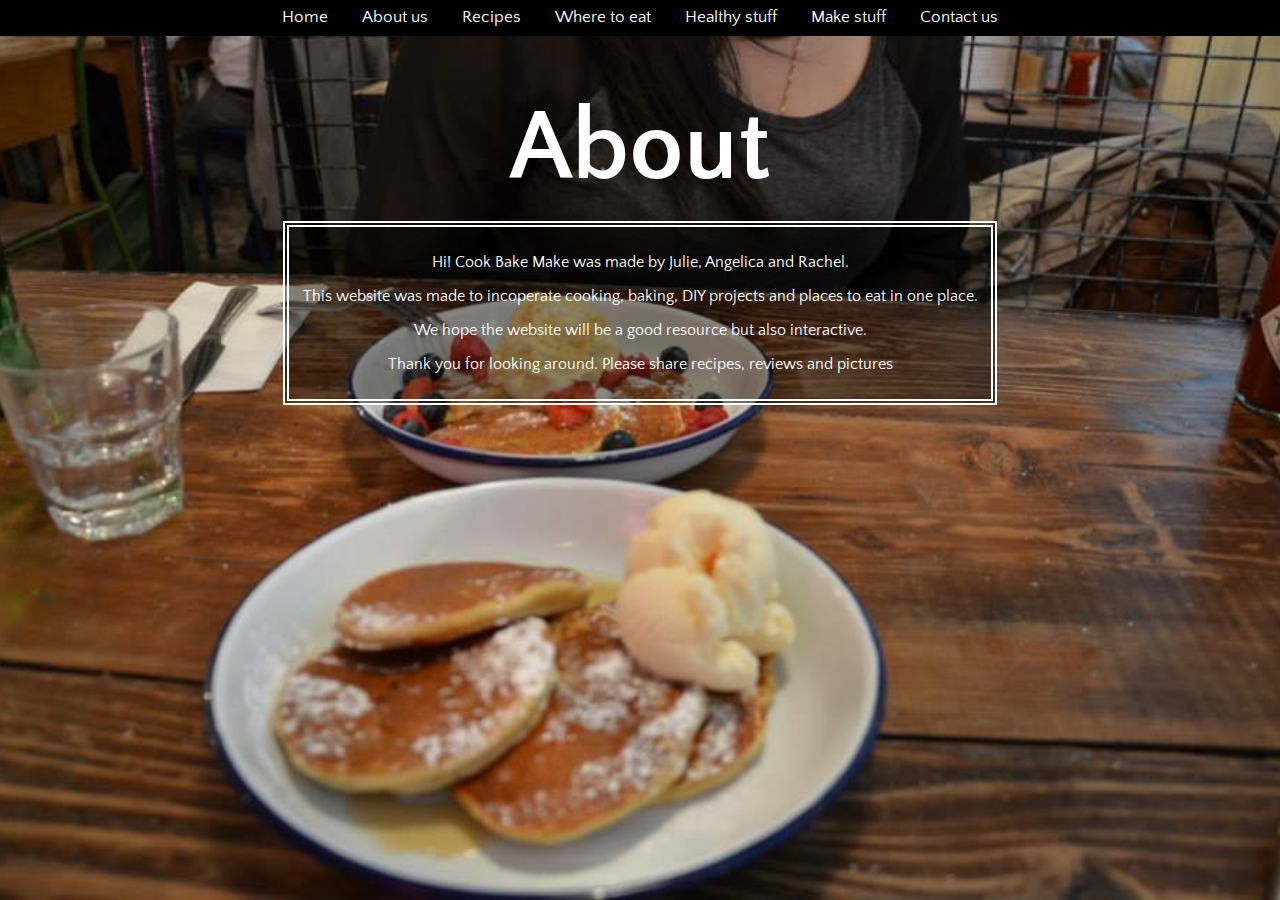
==== aboutus.html @ c1cfbe48 "files" ====
<html>
<head>
	 <link rel="stylesheet" type="text/css" href="aboutus.css">
	 <link href='https://fonts.googleapis.com/css?family=Quattrocento+Sans:400,700' rel='stylesheet' type='text/css'>
	<title>Cook Bake Make</title>
</head>
<body>
	<div id="homepage">
    <ul id="nav">
     	 <li><a href="homepage.html">Home</a></li>
     	 <li><a href="aboutus.html">About us</a></li>
     	 <li><a href="recipes.html">Recipes</a></li>
     	 <li><a href="where.html">Where to eat</a></li>
     	 <li><a href="healthy.html">Healthy stuff</a></li>
     	 <li><a href="make.html">Make stuff</a></li>
     	 <li><a href="contact.html">Contact us</a></li>
    </ul>
<h1>
	<span> About </span>
</h1>
<div id="aboutpage">
	<p>Hi! Cook Bake Make was made by Julie, Angelica and Rachel.</p>
	<p>This website was made to incoperate cooking, baking, DIY projects and places to eat in one place.</p>
	<p>We hope the website will be a good resource but also interactive.</p>
	<p>Thank you for looking around. Please share recipes, reviews and pictures</p>
</p>
</body>
</html>
---- aboutus.css ----
html {
	font-family: 'Quattrocento Sans', sans-serif;
}

#homepage {
      	text-align: center;
      	color: black;
}

#nav {
      padding: 10px;
      background: black;
      text-align: center;
      margin: -10px;
} 
li {
      display: inline;
      padding: 0px 15px 0px 15px; 
      font-size: 17px;
  } 
ul {
	list-style-type: none;
	margin: 0;
	padding: 0;
}
a{
	width: 60px;
	color: white;
	text-decoration: none;
}
/* mouse over link */
a:hover{ 
	color: hotpink
}
h1 {
	font-size: 100px;
      color: white;
}
#aboutpage{
      border-style: double;
      border-color: white;
      border-width: 6px;
      padding: 10px;
      /*max-width: 200px;*/
      text-align: center;
      margin: -50px 275px 0px 275px;
      background: rgba(0, 0, 0, 0.4);
      color: white;
}
html {
      background: url(images/pancakes.jpg) no-repeat center center fixed; 
      -webkit-background-size: cover;
      -moz-background-size: cover;
      -o-background-size: cover;
      background-size: cover;
}
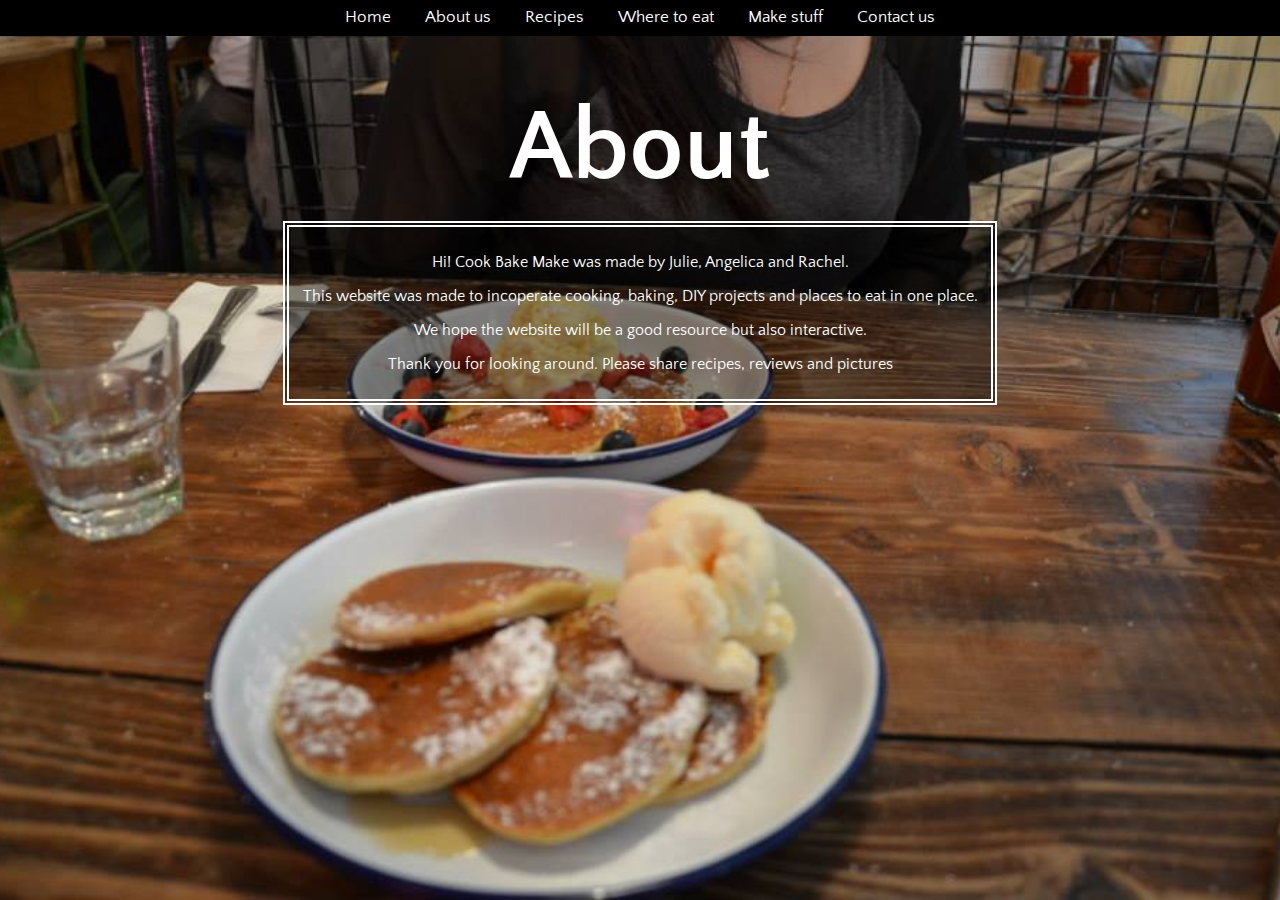
==== commit 5b237c21: "Change homepage to index & removing health page" ====
--- a/aboutus.html
+++ b/aboutus.html
@@ -7,11 +7,10 @@
 <body>
 	<div id="homepage">
     <ul id="nav">
-     	 <li><a href="homepage.html">Home</a></li>
+     	 <li><a href="index.html">Home</a></li>
      	 <li><a href="aboutus.html">About us</a></li>
      	 <li><a href="recipes.html">Recipes</a></li>
      	 <li><a href="where.html">Where to eat</a></li>
-     	 <li><a href="healthy.html">Healthy stuff</a></li>
      	 <li><a href="make.html">Make stuff</a></li>
      	 <li><a href="contact.html">Contact us</a></li>
     </ul>
